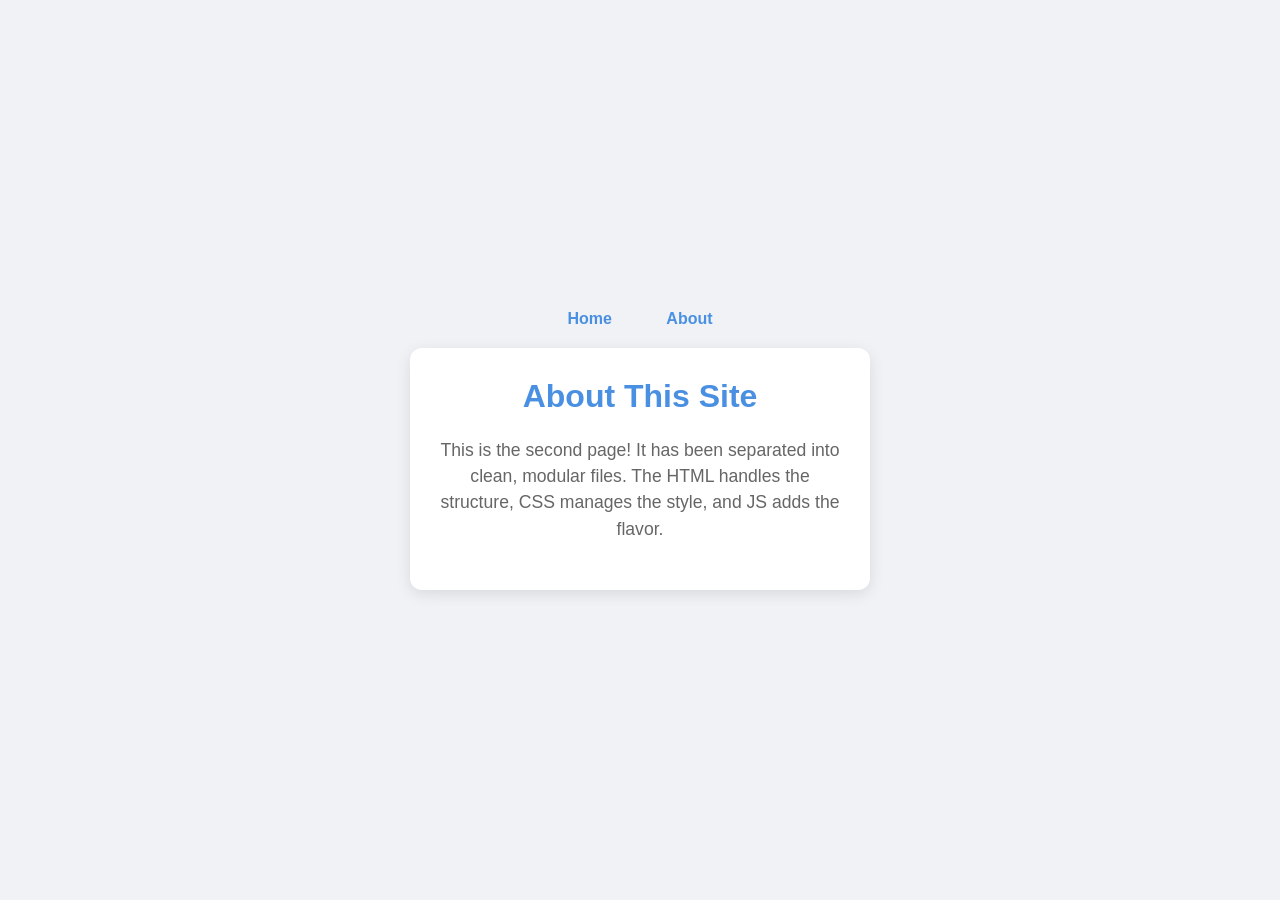
==== about.html @ f87692af "Create about.html" ====
<!DOCTYPE html>
<html lang="en">
<head>
    <meta charset="UTF-8">
    <meta name="viewport" content="width=device-width, initial-scale=1.0">
    <title>About - Simple Site</title>
    <link rel="stylesheet" href="style.css">
</head>
<body>

    <nav>
        <a href="index.html">Home</a>
        <a href="about.html">About</a>
    </nav>

    <div class="card">
        <h1>About This Site</h1>
        <p>This is the second page! It has been separated into clean, modular files. The HTML handles the structure, CSS manages the style, and JS adds the flavor.</p>
    </div>

</body>
</html>
---- style.css ----
/* Universal Styles */
body {
    font-family: 'Segoe UI', Tahoma, Geneva, Verdana, sans-serif;
    background-color: #f0f2f5;
    color: #333;
    margin: 0;
    padding: 0;
    display: flex;
    flex-direction: column;
    align-items: center;
    justify-content: center;
    min-height: 100vh;
    transition: background-color 0.5s ease;
}

/* Navigation Bar */
nav {
    margin-bottom: 20px;
}

nav a {
    text-decoration: none;
    color: #4a90e2;
    font-weight: bold;
    margin: 0 15px;
    padding: 5px 10px;
    border-radius: 4px;
    transition: background 0.2s;
}

nav a:hover {
    background-color: #e8f0fe;
}

/* Main Container Card */
.card {
    background: white;
    padding: 30px;
    border-radius: 12px;
    box-shadow: 0 4px 15px rgba(0, 0, 0, 0.1);
    text-align: center;
    max-width: 400px;
    width: 90%;
}

h1 {
    color: #4a90e2;
    margin-top: 0;
}

p {
    font-size: 1.1rem;
    color: #666;
    line-height: 1.5;
}

/* Interactive Button */
button {
    background-color: #4a90e2;
    color: white;
    border: none;
    padding: 12px 24px;
    font-size: 1rem;
    border-radius: 6px;
    cursor: pointer;
    transition: background 0.2s, transform 0.1s;
    margin-top: 15px;
}

button:hover {
    background-color: #357abd;
}

button:active {
    transform: scale(0.98);
}
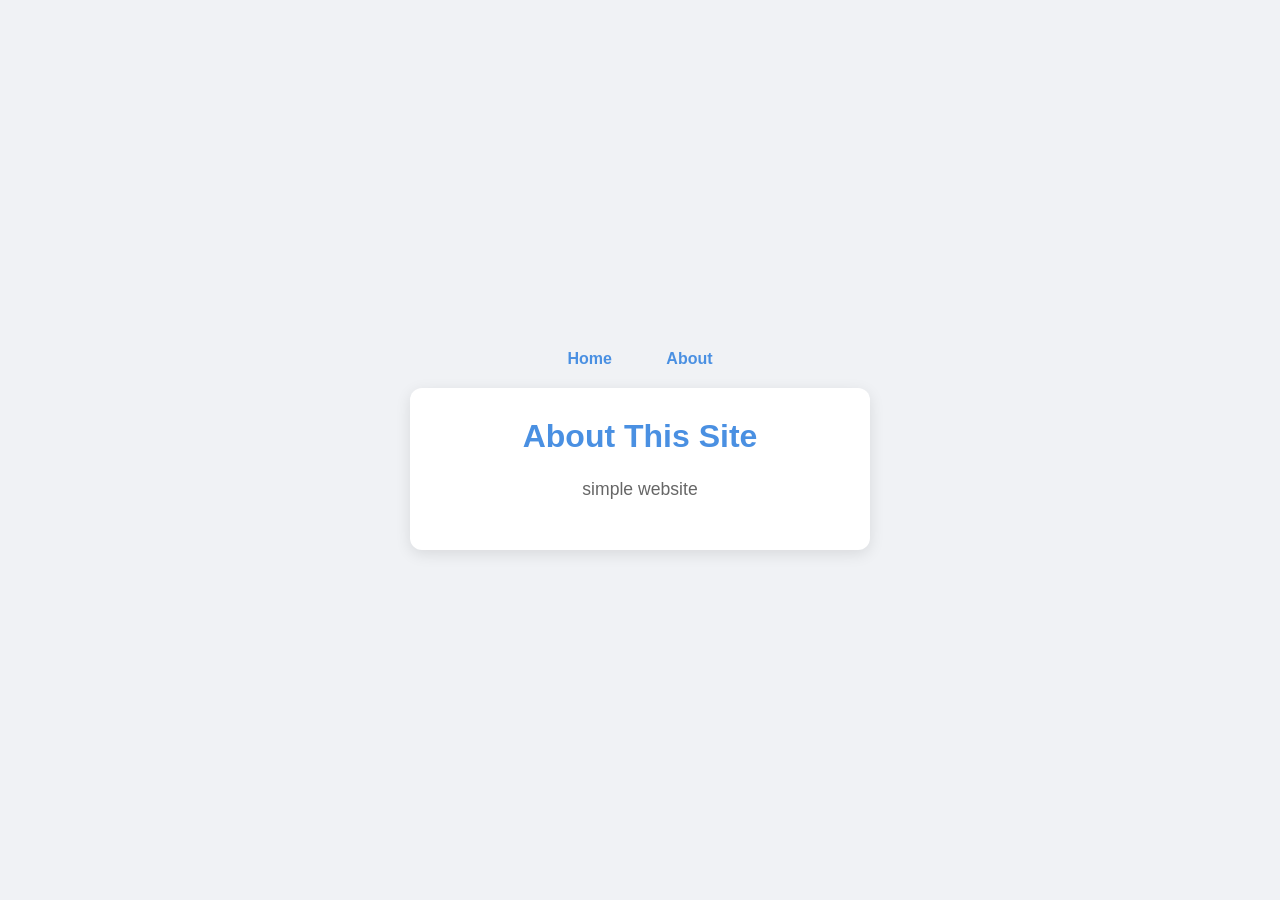
==== commit 9578398a: "Update about.html" ====
--- a/about.html
+++ b/about.html
@@ -15,7 +15,7 @@
 
     <div class="card">
         <h1>About This Site</h1>
-        <p>This is the second page! It has been separated into clean, modular files. The HTML handles the structure, CSS manages the style, and JS adds the flavor.</p>
+        <p>simple website</p>
     </div>
 
 </body>
